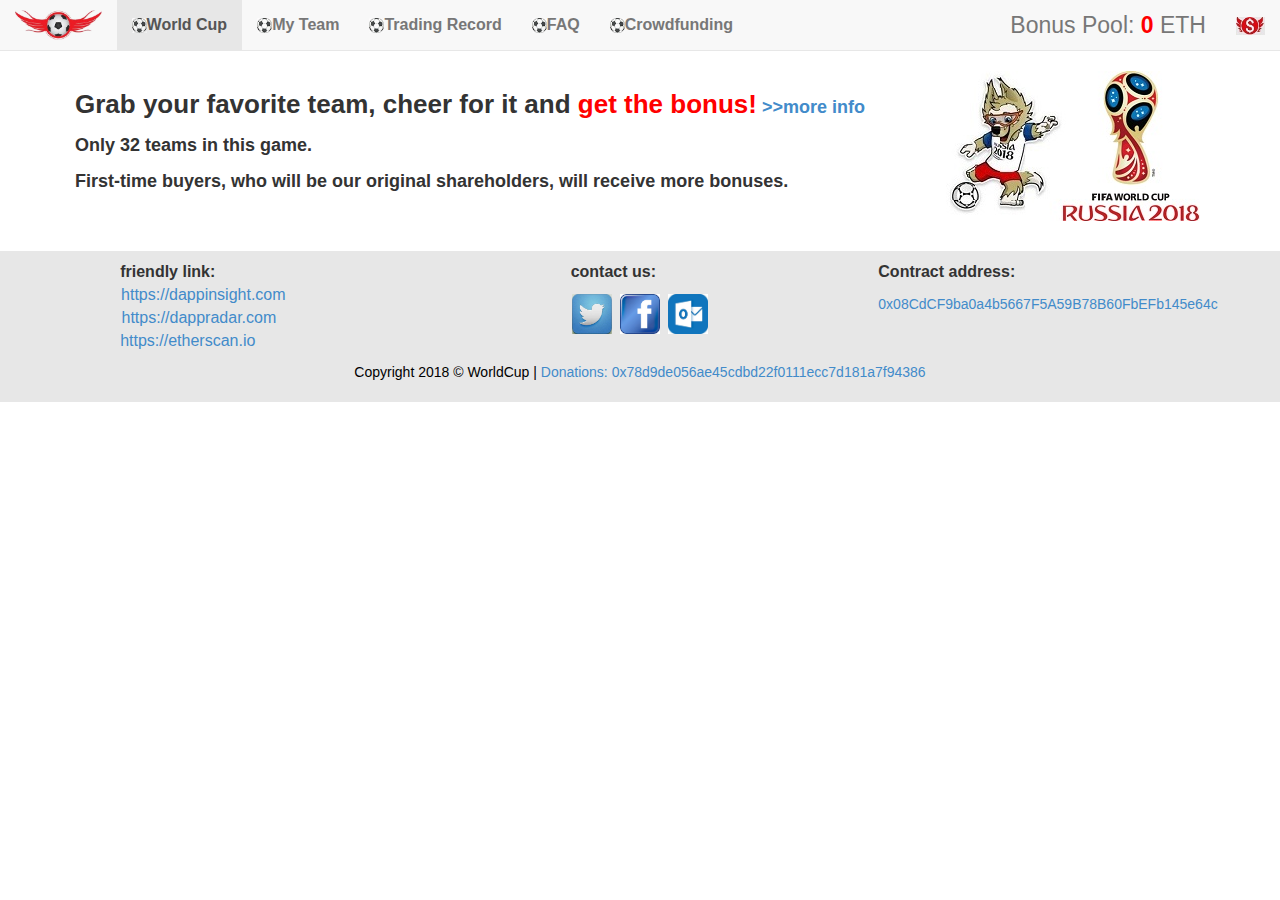
==== index.html @ 59e3c906 "initialize my HomePage" ====
<!DOCTYPE html>
<html lang="en">
    <head>
        <script language="javascript" type="text/javascript" src="js/head.js"></script>
    </head>
    <body>    
		<div class="container">
			<div class="row clearfix" id="navID">
			</div>
			<div class="row" style="margin-top:70px;margin-bottom:30px;margin-right:10px;">
			    <div class="col-sm-9 col-md-9 col-lg-9" style="padding:15px 0px 0px 20px;">
				    <!--<h3>-->
							<p style="font-size:26px;"><strong>Grab your favorite team, cheer for it and <span style="color:#FF0000">get the bonus!</span><span style="font-size:18px;"><a class="pet1-href" href="FAQ.html"> >>more info</a></span></strong></p>
						<!--</h3>-->
						<p style="font-size:18px;"><!--style="text-align:center;color:#123456;font-size:30px;"-->
							<strong>Only 32 teams in this game.</strong>
						</p>
						<p style="font-size:18px;"><!--style="text-align:center;color:#123456;font-size:30px;"-->
							<strong>First-time buyers, who will be our original shareholders, will receive more bonuses.</strong>
						</p>
				</div>
				<div class="col-sm-3 col-md-3 col-lg-3" style="height:150px;background:url(images/bk_log.jpg) no-repeat right top;">
				</div>
			</div>
			<!--2. After the purchase of the current buyer, you will get 50% of the net profit, the remaining 25% will be put into the bonus pool, and the remaining 25% will reward our development team.You can see the balance of the bonus pool in the upper right corner. <br/>
							3. When the balance in the bonus pool is >=3.2 ether, you will get 0.1 ether, and once every day, the more teams you have, the more dividends you will receive.-->
			<!--<div id="gameinfo" class="row">
				<div class="col-xs-12 col-sm-8 col-sm-push-2">
				    <h2 class="text-center"><strong><span style="color:#FF0000">Come and grab your favorite team, cheer for it and get the bonus!</span></strong></h1>
				    <hr/>
				    <br/>
				</div>
			</div>-->
			<div id="petsRow" class="row" style="">
				<!-- PETS LOAD HERE -->
			</div>
			<div id="petTemplate" style="display: none;">
			  <div class="col-sm-6 col-md-4 col-lg-3"><!--<div class="col-sm-6 col-md-4 col-lg-3">--><!--<div class="col-sm-4 col-md-4 col-lg-4">-->
				<div class="panel panel-default panel-pet">
				  <div class="panel-heading" style="padding-top:3px;padding-bottom:3px;">
					<ul id="myTab" class="nav nav-pills">
                    <li><img src="images/baxi.png"/></li><!-- serial number: 1 No.1</li-->
                    <li class="country" style="float:right;line-height:30px;">Scrappy</li>
					</ul>
				  </div>
				  <div class="panel-body"><!--style="cursor:pointer;"  onclick="tosearchItem(2)"-->
					<a class="pet-href-pic" href=""><img alt="140x140" data-src="holder.js/140x140" class="img-rounded img-center" style="width: 100%;" src="images/baxi_team.jpg" data-holder-rendered="true"></a>
					<br/><br/>
					<strong>Owner</strong>: <span class="pet-age">3</span><br/>
					<strong>Price</strong>: <span class="pet-breed">Golden Retriever</span><br/>
					<strong>description</strong>: <span class="pet-location">Warren, MI</span><br/>
					<a class="pet-href" href="">>>more info</a><br/>
					<!--<button class="btn btn-default btn-adopt" type="button" data-id="0">Adopt</button>-->
					<!--<button class="btn btn-default btn-liupp" type="button">checkVal</button>-->
				  </div>
				</div>
			  </div>
			</div>
		</div>
		<footer class="myfooter">
        <div id="myfooterDiv"></div>
		</footer>
	<script src="https://code.jquery.com/jquery-1.12.4.min.js"></script>
    <!-- Include all compiled plugins (below), or include individual files as needed -->
    <script src="js/bootstrap.min.js"></script>
	<!-- <script src="datatable/js/jquery.dataTables.js"></script>-->
	<script src="datatable/js/jquery.dataTables.js"></script>
    <script src="js/web3.min.js"></script>
    <script src="js/truffle-contract.js"></script>
    <script src="js/app.js"></script>
	<script src="js/nav.js"></script>
	<script src="js/footer.js"></script>
	<script type="text/javascript">
		$(function() {
			nav.createNav("navID", 0);
			footdiv.createFootDiv("myfooterDiv");
			$(window).load(function() {
				//$("#page1").load("nav.html");
				App.initWeb3(1, 0);//init();
				//$("footer").removeClass("fixed-footer");
			});

			/*function footerPosition(){
			  //$("footer").removeClass("fixed-footer");
			  var contentHeight = document.body.scrollHeight,//网页正文全文高度
				  winHeight = window.innerHeight;//可视窗口高度，不包括浏览器顶部工具栏
			  if(!(contentHeight > winHeight)){
				  //当网页正文高度小于可视窗口高度时，为footer添加类fixed-footer
				  $("footer").removeClass("fixed-footer");
			  } else {
				  $("footer").removeClass("fixed-footer");
				  $("footer").addClass("fixed-footer");
				  $(".content").height(winHeight);
			  }
			}
			footerPosition();
			$(window).resize(footerPosition);*/
		});
	</script>
	</body>
</html>
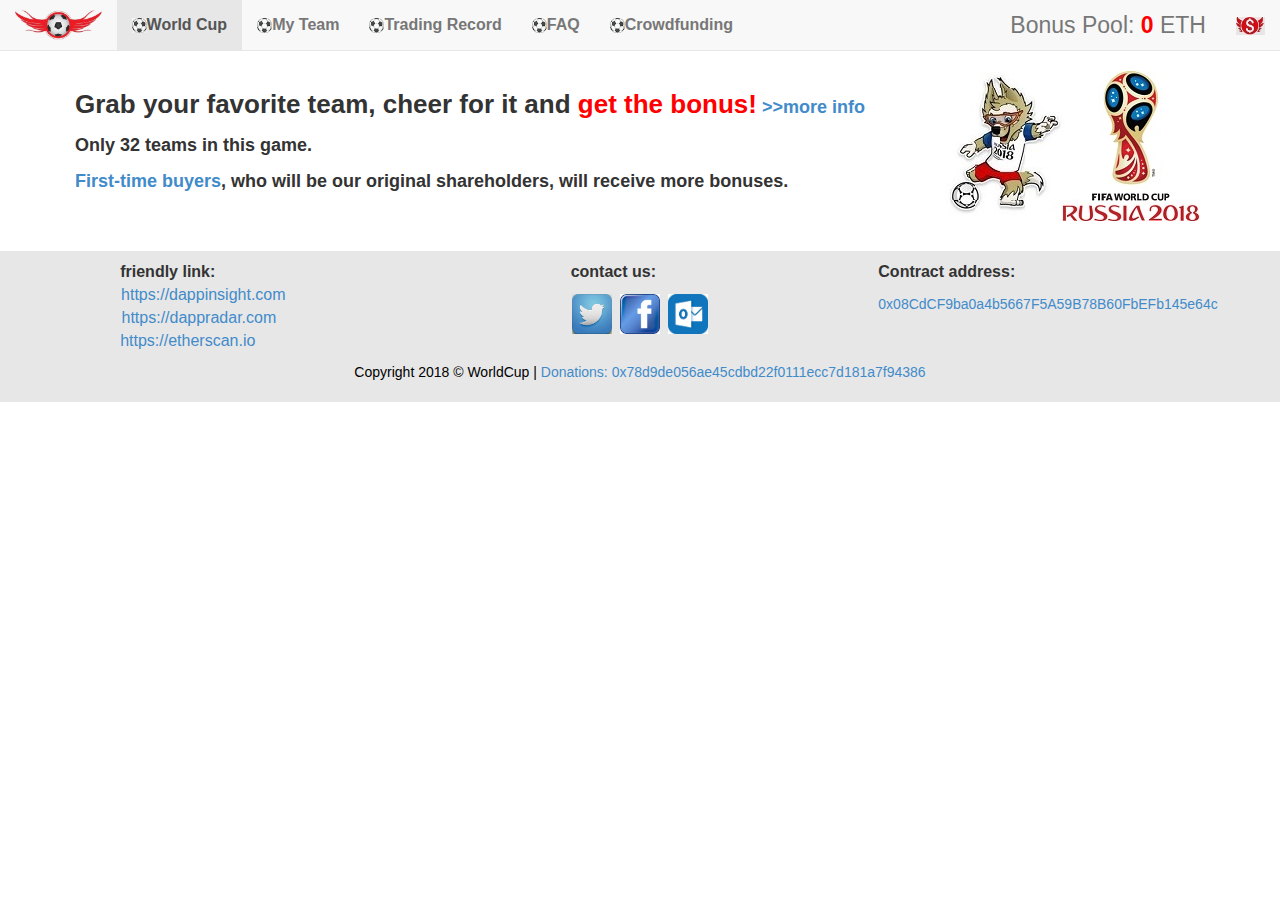
==== commit 834368b3: "initialize my HomePage" ====
--- a/index.html
+++ b/index.html
@@ -16,7 +16,7 @@
 							<strong>Only 32 teams in this game.</strong>
 						</p>
 						<p style="font-size:18px;"><!--style="text-align:center;color:#123456;font-size:30px;"-->
-							<strong>First-time buyers, who will be our original shareholders, will receive more bonuses.</strong>
+							<strong><a href="tradding.html">First-time buyers</a>, who will be our original shareholders, will receive more bonuses.</strong>
 						</p>
 				</div>
 				<div class="col-sm-3 col-md-3 col-lg-3" style="height:150px;background:url(images/bk_log.jpg) no-repeat right top;">
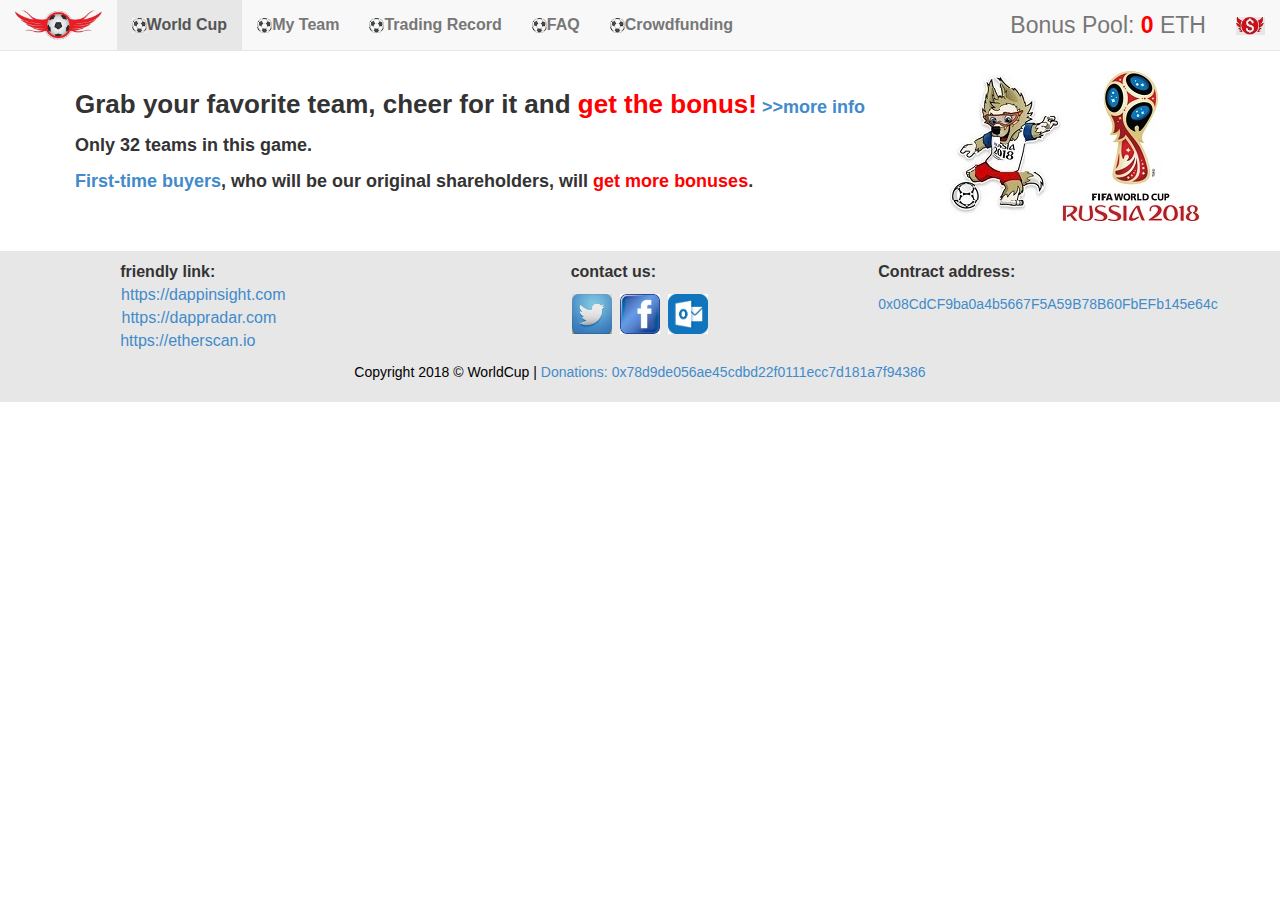
==== commit ae9b225e: "initialize my HomePage" ====
--- a/index.html
+++ b/index.html
@@ -16,7 +16,7 @@
 							<strong>Only 32 teams in this game.</strong>
 						</p>
 						<p style="font-size:18px;"><!--style="text-align:center;color:#123456;font-size:30px;"-->
-							<strong><a href="tradding.html">First-time buyers</a>, who will be our original shareholders, will receive more bonuses.</strong>
+							<strong><a href="tradding.html">First-time buyers</a>, who will be our original shareholders, will <span style="color:#FF0000">get more bonuses</span>.</strong>
 						</p>
 				</div>
 				<div class="col-sm-3 col-md-3 col-lg-3" style="height:150px;background:url(images/bk_log.jpg) no-repeat right top;">
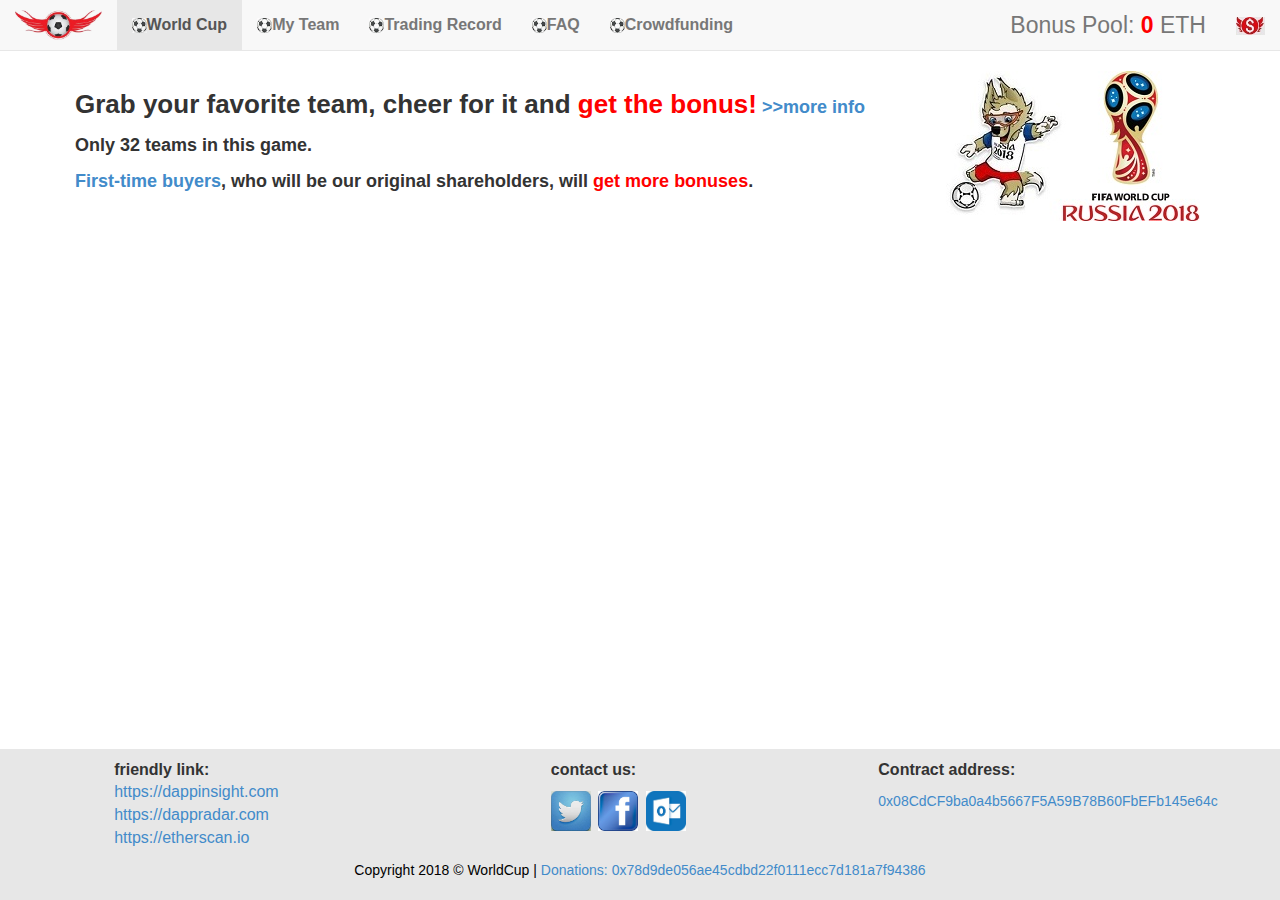
==== commit 31337bd8: "initialize my Homepage" ====
--- a/index.html
+++ b/index.html
@@ -57,7 +57,7 @@
 			  </div>
 			</div>
 		</div>
-		<footer class="myfooter">
+		<footer class="myfooter fixed-footer" id="indexPageID">
         <div id="myfooterDiv"></div>
 		</footer>
 	<script src="https://code.jquery.com/jquery-1.12.4.min.js"></script>
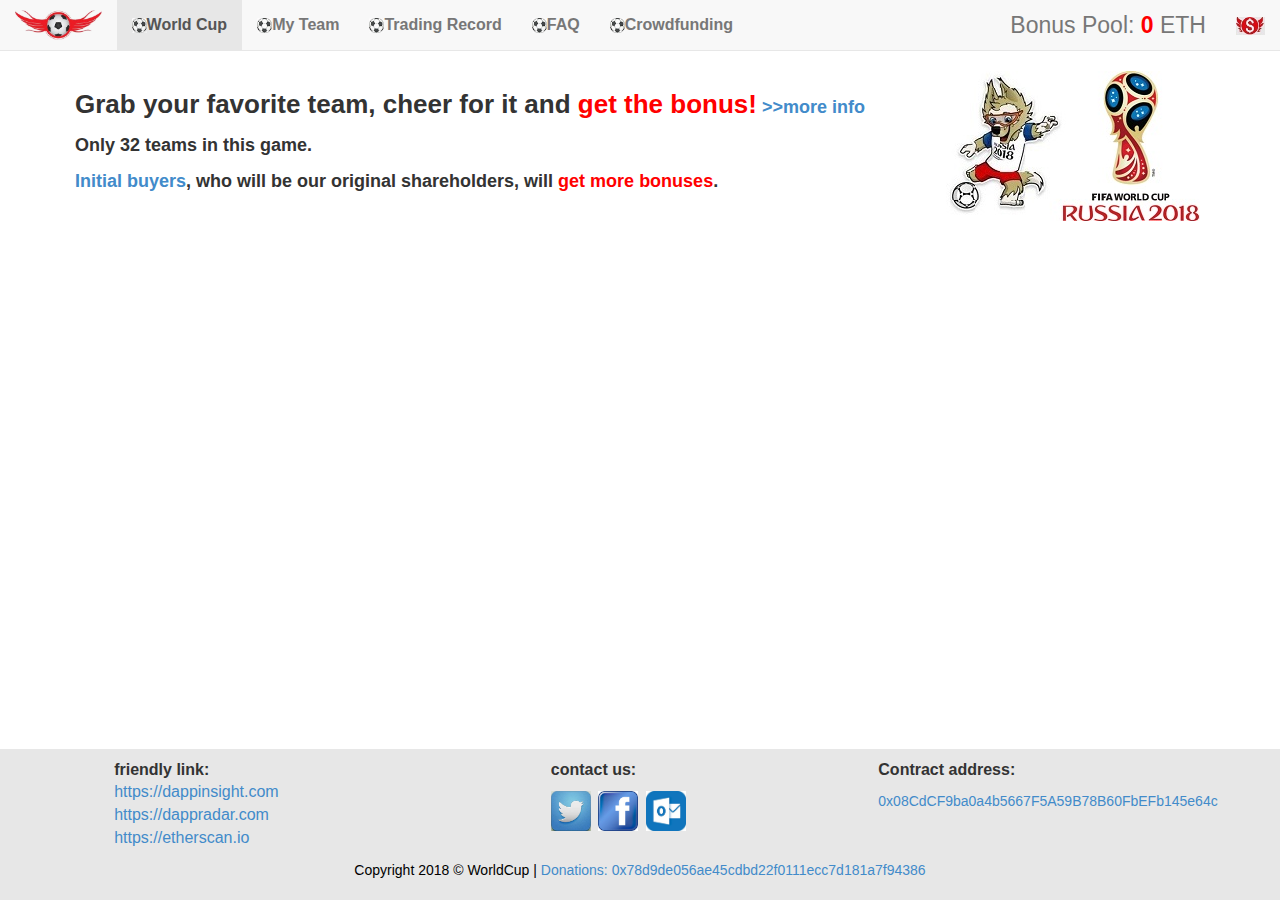
==== commit 3a8a97b9: "initial my homepage" ====
--- a/index.html
+++ b/index.html
@@ -16,7 +16,7 @@
 							<strong>Only 32 teams in this game.</strong>
 						</p>
 						<p style="font-size:18px;"><!--style="text-align:center;color:#123456;font-size:30px;"-->
-							<strong><a href="tradding.html">First-time buyers</a>, who will be our original shareholders, will <span style="color:#FF0000">get more bonuses</span>.</strong>
+							<strong><a href="present.html#testInitisal">Initial buyers</a>, who will be our original shareholders, will <span style="color:#FF0000">get more bonuses</span>.</strong>
 						</p>
 				</div>
 				<div class="col-sm-3 col-md-3 col-lg-3" style="height:150px;background:url(images/bk_log.jpg) no-repeat right top;">
